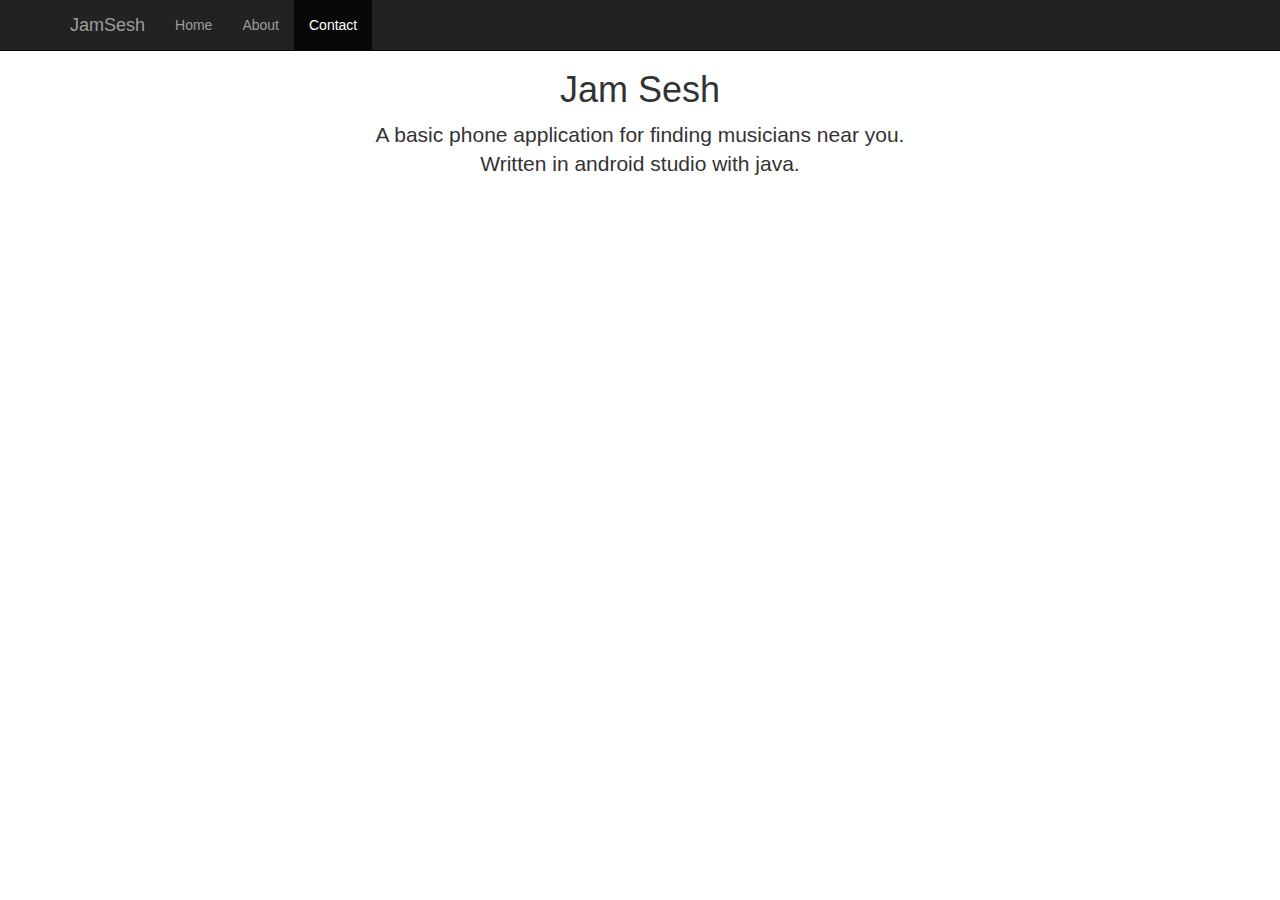
==== Contact.html @ 937d2d2a "website" ====
<!DOCTYPE html>
<!--
To change this license header, choose License Headers in Project Properties.
To change this template file, choose Tools | Templates
and open the template in the editor.
-->
<html>
    <head>
        <title>JamSesh</title>
        <meta charset="UTF-8">
         <link rel ="stylesheet" href ="JamSeshCSS.css">
        <link rel="stylesheet" href="https://maxcdn.bootstrapcdn.com/bootstrap/3.3.7/css/bootstrap.min.css">
        <meta name="viewport" content="width=device-width, initial-scale=1.0">
    </head>
    <body>
        <div class="navbar navbar-inverse navbar-fixed-top">
            <div class="container">
                <div class="navbar-header">
                    <button type="button" class="navbar-toggle" data-toggle="collapse" data-target=".navbar-collapse">
                        <span class="icon-bar"></span>
                        <span class="icon-bar"></span>
                        <span class="icon-bar"></span>
                    </button>
                    <a class="navbar-brand" href="#">JamSesh</a>
                </div>
                <div class="collapse navbar-collapse">
                    <ul class="nav navbar-nav">
                        <li ><a href="index.html">Home</a></li>
                        <li><a href="About.html">About</a></li>
                        <li class="active"><a href="">Contact</a></li>
                    </ul>
                </div><!--/.nav-collapse -->
            </div>
        </div>

        <div class="container">

            <div class="text-center">
                <h1>Jam Sesh</h1>
                <p class="lead">A basic phone application for finding musicians near you.<br> Written in android studio with java.</p>
            </div>

        </div><!-- /.container -->
    </body>
</html>
---- JamSeshCSS.css ----
/*
To change this license header, choose License Headers in Project Properties.
To change this template file, choose Tools | Templates
and open the template in the editor.
*/
/* 
    Created on : Dec 16, 2017, 7:04:19 PM
    Author     : Streck
*/

body {
  padding-top: 50px;
}
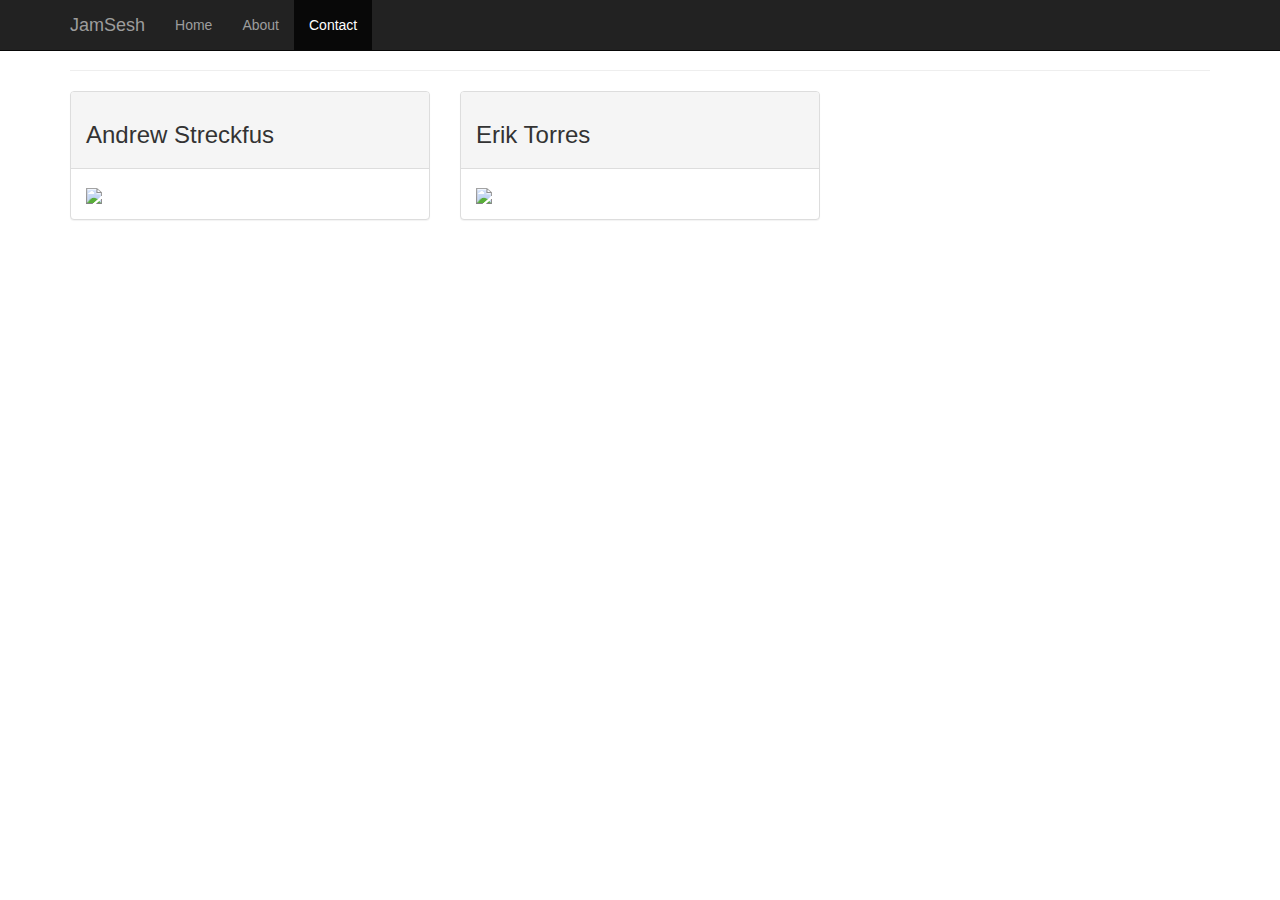
==== commit 7179863a: "fixed sites" ====
--- a/Contact.html
+++ b/Contact.html
@@ -32,14 +32,25 @@
                 </div><!--/.nav-collapse -->
             </div>
         </div>
-
-        <div class="container">
-
-            <div class="text-center">
-                <h1>Jam Sesh</h1>
-                <p class="lead">A basic phone application for finding musicians near you.<br> Written in android studio with java.</p>
+<div class="container">
+  
+  	<hr>
+       <div class="row">
+        <div class="col-md-4">
+          <div class="panel panel-default">
+            <div class="panel-heading"><h3>Andrew Streckfus</h3></div>
+            <div class="panel-body"><a href ="https://www.linkedin.com/in/andrew-streckfus-631385148/"><img src ="https://avatars3.githubusercontent.com/u/23545741?s=460&v=4" height = "300"></a>
             </div>
-
-        </div><!-- /.container -->
+          </div>
+        </div>
+      	<div class="col-md-4">
+        	<div class="panel panel-default">
+                    <div class="panel-heading"><h3>Erik Torres</h3></div>
+            <div class="panel-body"><a href = "https://github.com/Erik-Torres"><img src = "https://pbs.twimg.com/media/DRSptmCVAAAiBcO.jpg" height = "300"></a>
+            </div>
+          </div>
+        </div>
+    </div>
+</div>
     </body>
 </html>
--- a/JamSeshCSS.css
+++ b/JamSeshCSS.css
@@ -8,6 +8,42 @@
     Author     : Streck
 */
 
+@import url(http://fonts.googleapis.com/css?family=Antic+Slab);
 body {
   padding-top: 50px;
 }
+
+html,body {
+  height:100%;
+}
+
+h1 {
+  font-family: 'Antic Slab', serif;
+  font-size:80px;
+  color:#DDCCEE;
+}
+
+.lead {
+	
+}
+
+
+/* Custom container */
+.container-full {
+  margin: 0 auto;
+  width: 100%;
+  min-height:100%;
+  background-color:#110022;
+  color:#eee;
+  overflow:hidden;
+}
+
+.container-full a {
+  color:#efefef;
+  text-decoration:none;
+}
+
+.v-center {
+  margin-top:7%;
+}
+  
